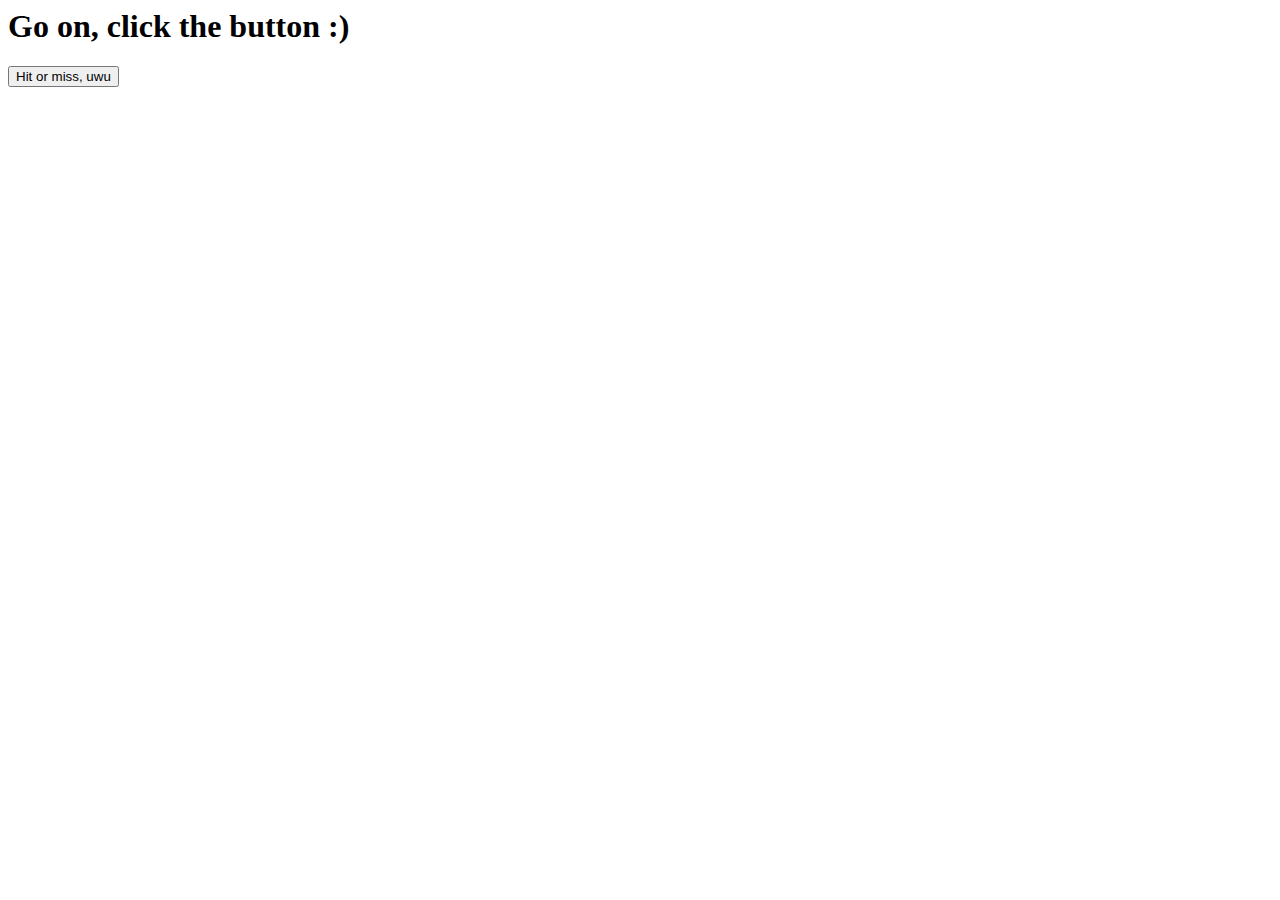
==== button.html @ 98c897ad "Create button.html" ====
<html>
<head>
<link rel="stylesheet" href="style.css">
</head>
<body>
<div class="container">
<h1>Go on, click the button :)</h1>
<div id="button">
<button id="moving">Hit or miss, uwu</button>
</div>
</div>
<script src="//ajax.googleapis.com/ajax/libs/jquery/1.7.1/jquery.min.js"></script>
<script src="main.js"></script>
</body>
</html>
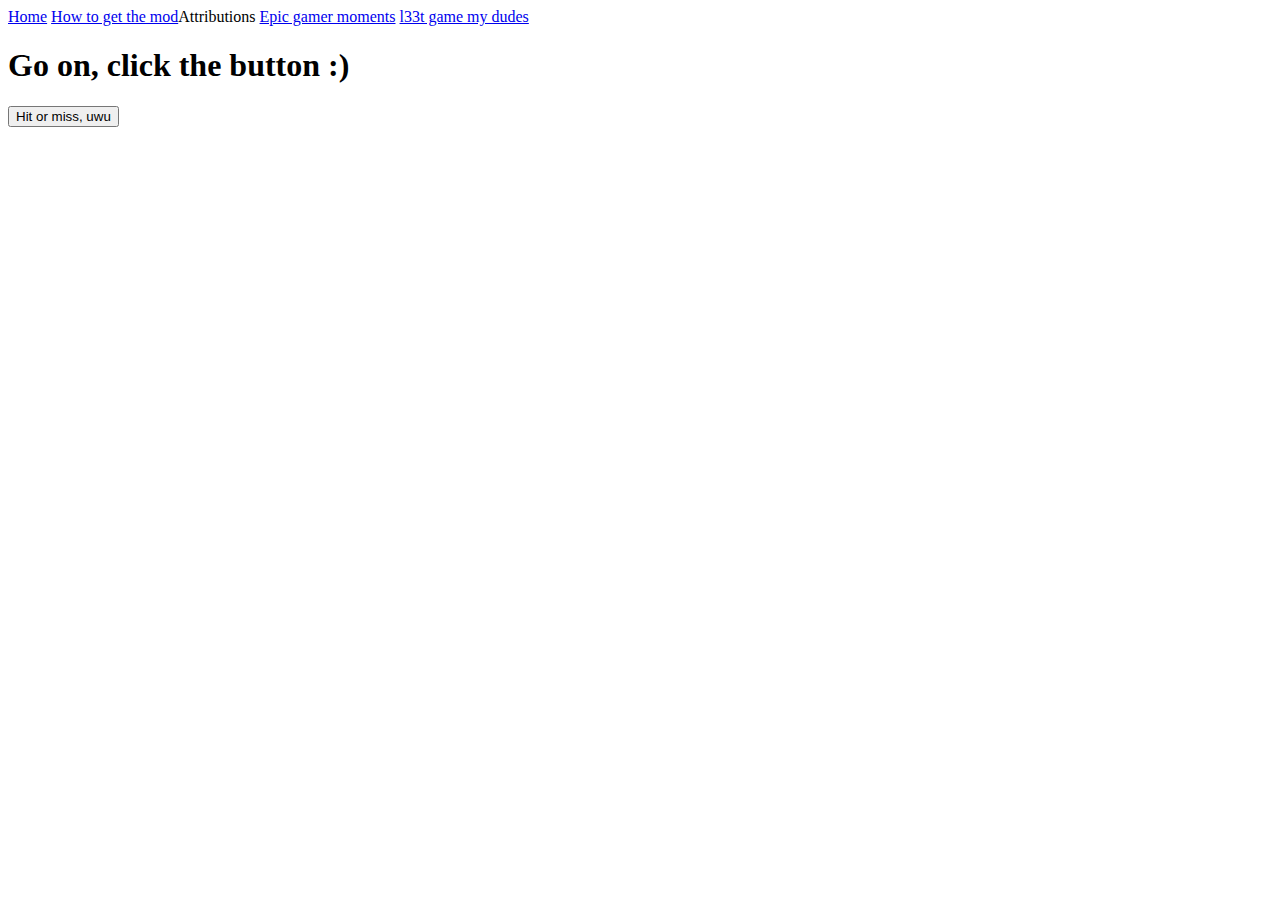
==== commit 6eaccc8f: "Update button.html" ====
--- a/button.html
+++ b/button.html
@@ -1,8 +1,13 @@
 <html>
 <head>
-<link rel="stylesheet" href="style.css">
+<link rel="stylesheet" href="buttonpage.css">
 </head>
 <body>
+  <a href="index.html">Home</a>
+  <a href="How%20to%20get%20the%20mod.html">How to get the mod</a
+  <a href="new-1.html">Attributions</a>
+  <a href="new-2.html">Epic gamer moments</a>
+  <a href="button.html">l33t game my dudes</a>
 <div class="container">
 <h1>Go on, click the button :)</h1>
 <div id="button">
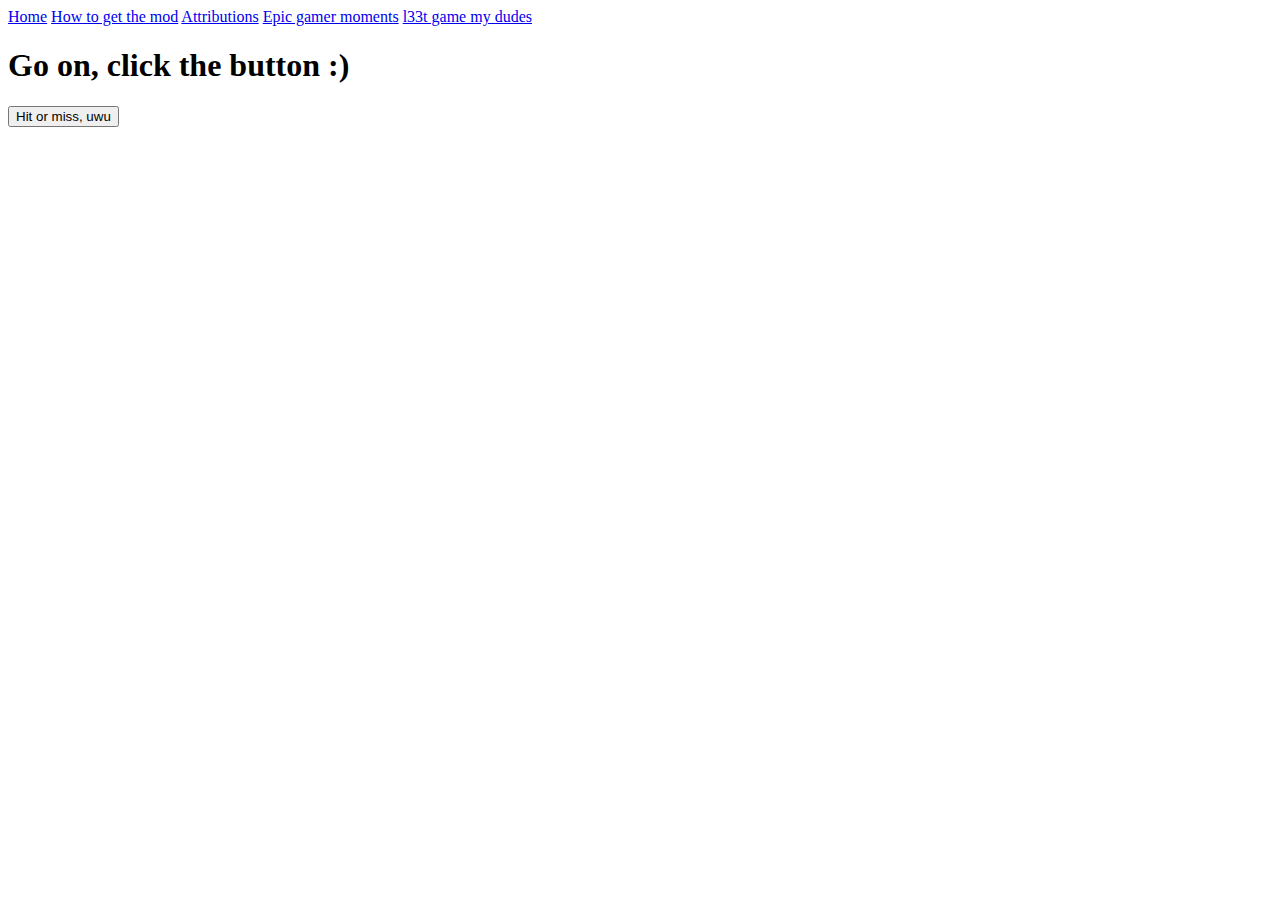
==== commit 6f9b7c5d: "Update button.html" ====
--- a/button.html
+++ b/button.html
@@ -4,10 +4,10 @@
 </head>
 <body>
   <a href="index.html">Home</a>
-  <a href="How%20to%20get%20the%20mod.html">How to get the mod</a
-  <a href="new-1.html">Attributions</a>
-  <a href="new-2.html">Epic gamer moments</a>
-  <a href="button.html">l33t game my dudes</a>
+    <a href="How%20to%20get%20the%20mod.html">How to get the mod</a>
+    <a href="new-1.html">Attributions</a>
+    <a href="new-2.html">Epic gamer moments</a>
+    <a href="button.html">l33t game my dudes</a>
 <div class="container">
 <h1>Go on, click the button :)</h1>
 <div id="button">
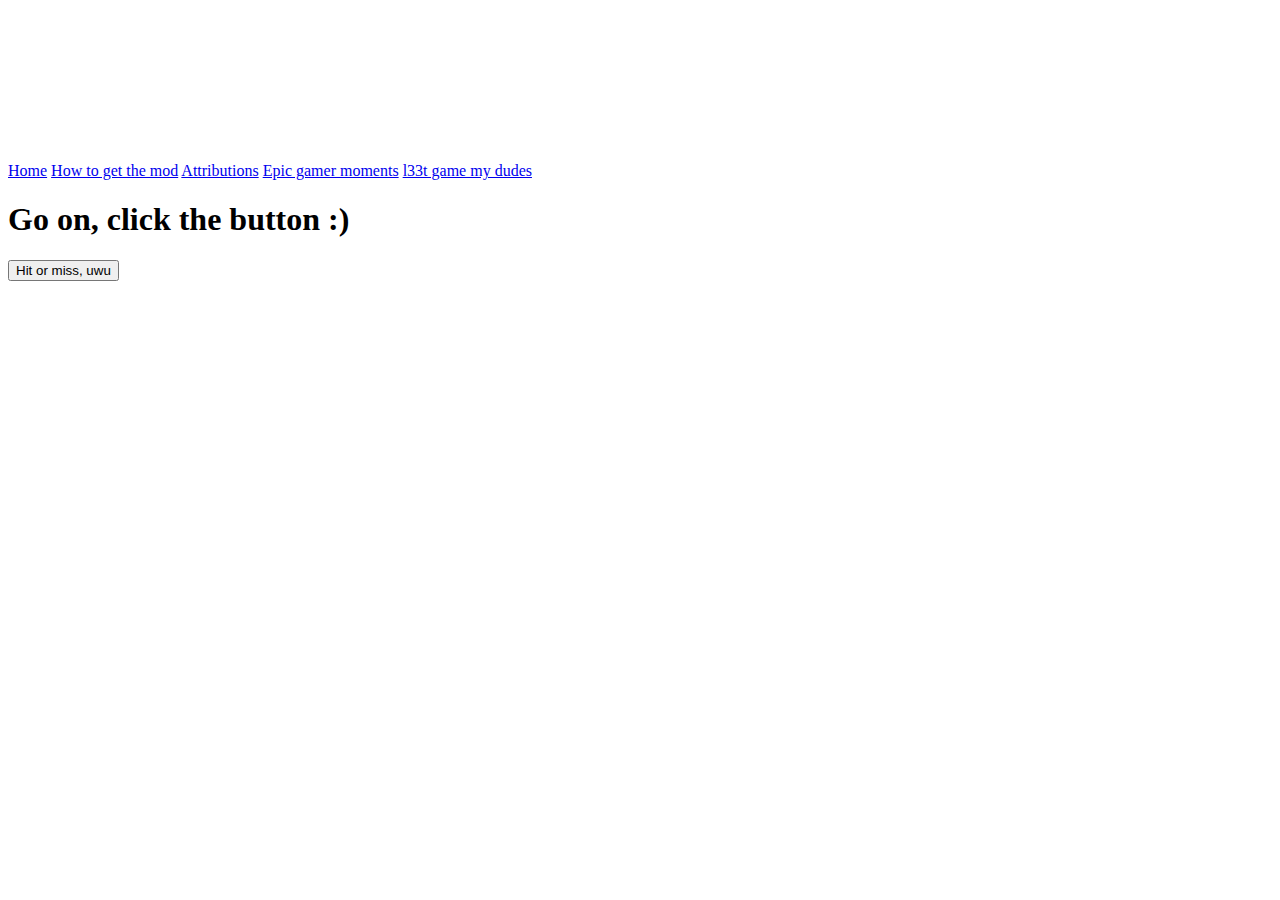
==== commit 505b5f8f: "Update button.html" ====
--- a/button.html
+++ b/button.html
@@ -1,8 +1,15 @@
+<!DOCTYPE html> 
 <html>
 <head>
 <link rel="stylesheet" href="buttonpage.css">
+<link rel="stylesheet" href="style.css">
 </head>
 <body>
+  <div class="fullscreen-bg">
+      <video loop autoplay class="fullscreen-bg__video">
+        <source src="gnomed.mp4.mp4" type="video/mp4">
+      </video>
+    </div>
   <a href="index.html">Home</a>
     <a href="How%20to%20get%20the%20mod.html">How to get the mod</a>
     <a href="new-1.html">Attributions</a>
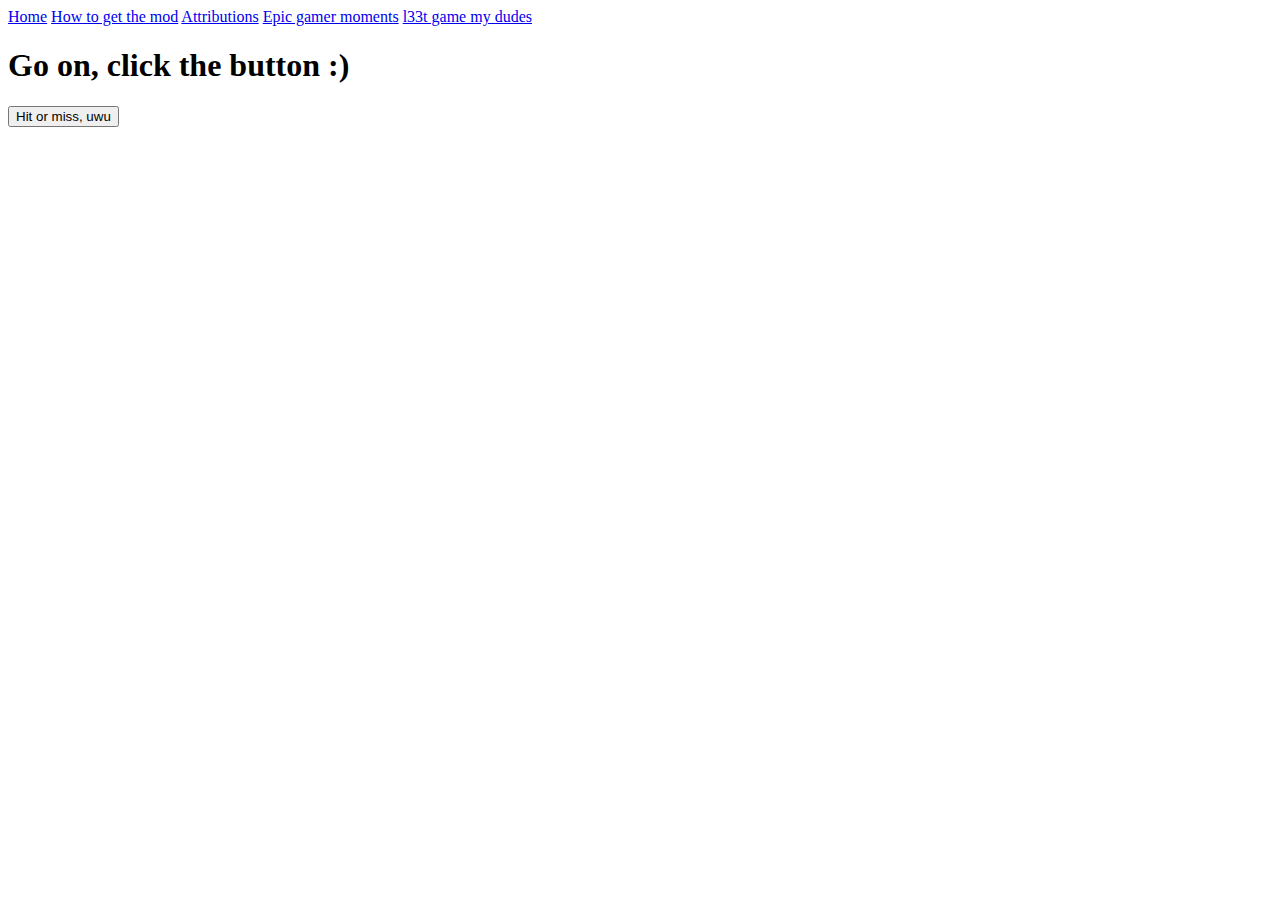
==== commit 074c7fa8: "Update button.html" ====
--- a/button.html
+++ b/button.html
@@ -2,14 +2,8 @@
 <html>
 <head>
 <link rel="stylesheet" href="buttonpage.css">
-<link rel="stylesheet" href="style.css">
 </head>
 <body>
-  <div class="fullscreen-bg">
-      <video loop autoplay class="fullscreen-bg__video">
-        <source src="gnomed.mp4.mp4" type="video/mp4">
-      </video>
-    </div>
   <a href="index.html">Home</a>
     <a href="How%20to%20get%20the%20mod.html">How to get the mod</a>
     <a href="new-1.html">Attributions</a>
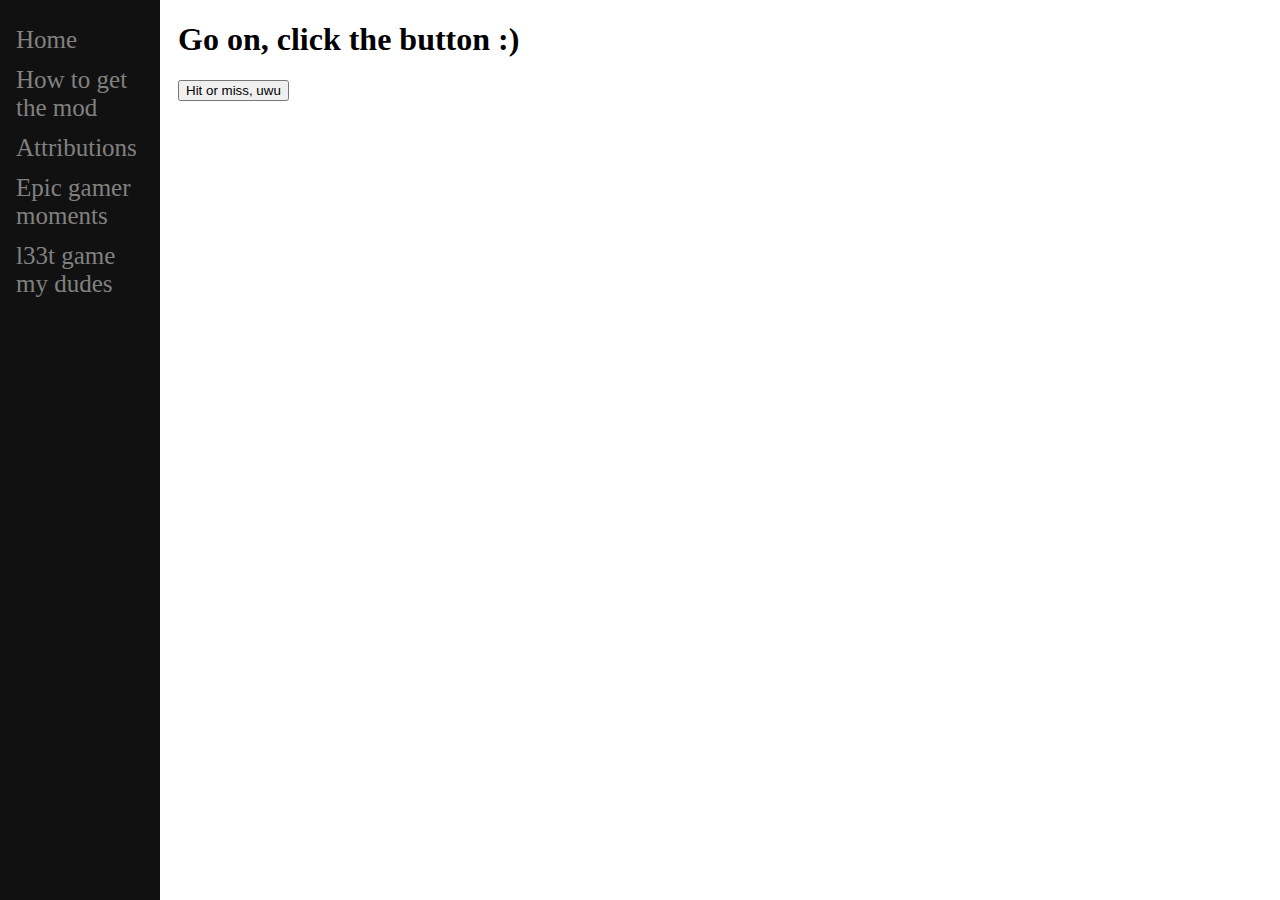
==== commit d0da0b61: "Update button.html" ====
--- a/button.html
+++ b/button.html
@@ -1,21 +1,28 @@
 <!DOCTYPE html> 
 <html>
 <head>
+    <script type="text/javascript"> var infolinks_pid = 3155012; var infolinks_wsid = 0; </script> <script type="text/javascript" src="//resources.infolinks.com/js/infolinks_main.js"></script>
+      </head>
 <link rel="stylesheet" href="buttonpage.css">
+<link rel="stylesheet" href="style.css">
 </head>
 <body>
-  <a href="index.html">Home</a>
+<div class="sidenav">
+      <a href="index.html">Home</a>
     <a href="How%20to%20get%20the%20mod.html">How to get the mod</a>
     <a href="new-1.html">Attributions</a>
     <a href="new-2.html">Epic gamer moments</a>
     <a href="button.html">l33t game my dudes</a>
+    </div>
+  <div class="main">
 <div class="container">
-<h1>Go on, click the button :)</h1>
+<h1 class="normal">Go on, click the button :)</h1>
 <div id="button">
-<button id="moving">Hit or miss, uwu</button>
+<button class="twister" id="moving">Hit or miss, uwu</button>
 </div>
 </div>
 <script src="//ajax.googleapis.com/ajax/libs/jquery/1.7.1/jquery.min.js"></script>
 <script src="main.js"></script>
+  </div>
 </body>
 </html>
--- a/style.css
+++ b/style.css
@@ -0,0 +1,482 @@
+body {
+  background: white;
+}
+p {
+  color: black;
+}
+h1 {
+  font-weight: bold;
+}
+.center {
+  display: block;
+  margin-left: auto;
+  margin-right: auto;
+  width: 85%;
+}
+h1{
+  color: firebrick;
+  text-decoration-style: wavy;
+  text-decoration-color: cornflowerblue;
+  text-decoration: line-through overline underline;
+}
+h2{
+  font-family: fantasy;
+  color: black;
+}
+a{
+  font-family: times;
+}
+.fullscreen-bg {
+  position: fixed;
+  top: 0;
+  right: 0;
+  bottom: 0;
+  left: 0;
+  overflow: hidden;
+  z-index: -100;
+}
+
+.fullscreen-bg__video {
+  position: absolute;
+  top: 0;
+  left: 0;
+  width: 100%;
+  height: 100%;
+}
+
+@media (min-aspect-ratio: 16/9) {
+  .fullscreen-bg__video {
+    height: 300%;
+    top: -100%;
+  }
+}
+
+@media (max-aspect-ratio: 16/9) {
+  .fullscreen-bg__video {
+    width: 300%;
+    left: -100%;
+  }
+}
+
+@media (max-width: 767px) {
+  .fullscreen-bg {
+    background: url('../img/videoframe.jpg') center center / cover no-repeat;
+  }
+
+  .fullscreen-bg__video {
+    display: none;
+  }
+}
+
+.sidenav {
+  height: 100%; 
+  width: 160px; 
+  position: fixed; 
+  z-index: 1; 
+  top: 0; 
+  left: 0;
+  background-color: #111;
+  overflow-x: hidden;
+  padding-top: 20px;
+}
+
+.sidenav a {
+  padding: 6px 8px 6px 16px;
+  text-decoration: none;
+  font-size: 25px;
+  color: #818181;
+  display: block;
+}
+
+
+.sidenav a:hover {
+  color: #f1f1f1;
+}
+
+
+.main {
+  margin-left: 160px;
+  padding: 0px 10px;
+}
+
+
+@media screen and (max-height: 450px) {
+  .sidenav {padding-top: 15px;}
+  .sidenav a {font-size: 18px;}
+}
+
+.normal {
+  color: black;
+  text-decoration-style: none;
+  text-decoration-color: none;
+  text-decoration: none;
+}  
+
+.text {
+  position:absolute;
+  top:100%;
+  left:100%;
+  width:100%;
+  height:120px;
+  font-size:30px;
+  animation-name: slide;
+  animation-duration: 10s;
+  animation-timing-function: linear;
+  animation-iteration-count: infinite;
+  -webkit-animation-name: slide;
+  -webkit-animation-duration: 10s;
+  -webkit-animation-timing-function:linear;
+  -webkit-animation-iteration-count: infinite;
+}
+
+@keyframes intensifies {
+  0% {
+    transform: translate(1px, 1px) scale(1);
+  }
+  1% {
+    transform: translate(-1px, -1px) scale(1.02);
+  }
+  2% {
+    transform: translate(1px, 2px) scale(1.04);
+  }
+  3% {
+    transform: translate(-3px, -1px) scale(1.06);
+  }
+  4% {
+    transform: translate(3px, 3px) scale(1.08);
+  }
+  5% {
+    transform: translate(-4px, -5px) scale(1.1);
+  }
+  6% {
+    transform: translate(4px, 4px) scale(1.12);
+  }
+  7% {
+    transform: translate(-1px, -2px) scale(1.14);
+  }
+  8% {
+    transform: translate(5px, 1px) scale(1.16);
+  }
+  9% {
+    transform: translate(-4px, -10px) scale(1.18);
+  }
+  10% {
+    transform: translate(7px, 7px) scale(1.2);
+  }
+  11% {
+    transform: translate(-8px, -7px) scale(1.22);
+  }
+  12% {
+    transform: translate(1px, 8px) scale(1.24);
+  }
+  13% {
+    transform: translate(-2px, -10px) scale(1.26);
+  }
+  14% {
+    transform: translate(14px, 7px) scale(1.28);
+  }
+  15% {
+    transform: translate(-14px, -6px) scale(1.3);
+  }
+  16% {
+    transform: translate(2px, 6px) scale(1.32);
+  }
+  17% {
+    transform: translate(-16px, -4px) scale(1.34);
+  }
+  18% {
+    transform: translate(11px, 12px) scale(1.36);
+  }
+  19% {
+    transform: translate(-4px, -17px) scale(1.38);
+  }
+  20% {
+    transform: translate(12px, 7px) scale(1.4);
+  }
+  21% {
+    transform: translate(-11px, -13px) scale(1.42);
+  }
+  22% {
+    transform: translate(4px, 22px) scale(1.44);
+  }
+  23% {
+    transform: translate(-13px, -24px) scale(1.46);
+  }
+  24% {
+    transform: translate(23px, 5px) scale(1.48);
+  }
+  25% {
+    transform: translate(-15px, -16px) scale(1.5);
+  }
+  26% {
+    transform: translate(16px, 7px) scale(1.52);
+  }
+  27% {
+    transform: translate(-25px, -11px) scale(1.54);
+  }
+  28% {
+    transform: translate(25px, 20px) scale(1.56);
+  }
+  29% {
+    transform: translate(-16px, -20px) scale(1.58);
+  }
+  30% {
+    transform: translate(12px, 23px) scale(1.6);
+  }
+  31% {
+    transform: translate(-15px, -18px) scale(1.62);
+  }
+  32% {
+    transform: translate(3px, 27px) scale(1.64);
+  }
+  33% {
+    transform: translate(-18px, -14px) scale(1.66);
+  }
+  34% {
+    transform: translate(14px, 9px) scale(1.68);
+  }
+  35% {
+    transform: translate(-28px, -23px) scale(1.7);
+  }
+  36% {
+    transform: translate(12px, 30px) scale(1.72);
+  }
+  37% {
+    transform: translate(-25px, -27px) scale(1.74);
+  }
+  38% {
+    transform: translate(39px, 1px) scale(1.76);
+  }
+  39% {
+    transform: translate(-10px, -32px) scale(1.78);
+  }
+  40% {
+    transform: translate(15px, 35px) scale(1.8);
+  }
+  41% {
+    transform: translate(-27px, -15px) scale(1.82);
+  }
+  42% {
+    transform: translate(15px, 41px) scale(1.84);
+  }
+  43% {
+    transform: translate(-39px, -4px) scale(1.86);
+  }
+  44% {
+    transform: translate(34px, 19px) scale(1.88);
+  }
+  45% {
+    transform: translate(-4px, -45px) scale(1.9);
+  }
+  46% {
+    transform: translate(38px, 7px) scale(1.92);
+  }
+  47% {
+    transform: translate(-21px, -1px) scale(1.94);
+  }
+  48% {
+    transform: translate(19px, 6px) scale(1.96);
+  }
+  49% {
+    transform: translate(-49px, -25px) scale(1.98);
+  }
+  50% {
+    transform: translate(25px, 25px) scale(2);
+  }
+  51% {
+    transform: translate(-33px, -24px) scale(2.02);
+  }
+  52% {
+    transform: translate(45px, 36px) scale(2.04);
+  }
+  53% {
+    transform: translate(-44px, -7px) scale(2.06);
+  }
+  54% {
+    transform: translate(30px, 28px) scale(2.08);
+  }
+  55% {
+    transform: translate(-4px, -27px) scale(2.1);
+  }
+  56% {
+    transform: translate(17px, 18px) scale(2.12);
+  }
+  57% {
+    transform: translate(-4px, -12px) scale(2.14);
+  }
+  58% {
+    transform: translate(1px, 50px) scale(2.16);
+  }
+  59% {
+    transform: translate(-8px, -36px) scale(2.18);
+  }
+  60% {
+    transform: translate(29px, 26px) scale(2.2);
+  }
+  61% {
+    transform: translate(-24px, -21px) scale(2.22);
+  }
+  62% {
+    transform: translate(60px, 21px) scale(2.24);
+  }
+  63% {
+    transform: translate(-9px, -36px) scale(2.26);
+  }
+  64% {
+    transform: translate(44px, 1px) scale(2.28);
+  }
+  65% {
+    transform: translate(-38px, -40px) scale(2.3);
+  }
+  66% {
+    transform: translate(42px, 33px) scale(2.32);
+  }
+  67% {
+    transform: translate(-17px, -45px) scale(2.34);
+  }
+  68% {
+    transform: translate(1px, 17px) scale(2.36);
+  }
+  69% {
+    transform: translate(-20px, -62px) scale(2.38);
+  }
+  70% {
+    transform: translate(6px, 53px) scale(2.4);
+  }
+  71% {
+    transform: translate(-64px, -14px) scale(2.42);
+  }
+  72% {
+    transform: translate(67px, 48px) scale(2.44);
+  }
+  73% {
+    transform: translate(-47px, -39px) scale(2.46);
+  }
+  74% {
+    transform: translate(5px, 62px) scale(2.48);
+  }
+  75% {
+    transform: translate(-29px, -50px) scale(2.5);
+  }
+  76% {
+    transform: translate(5px, 60px) scale(2.52);
+  }
+  77% {
+    transform: translate(-51px, -76px) scale(2.54);
+  }
+  78% {
+    transform: translate(58px, 16px) scale(2.56);
+  }
+  79% {
+    transform: translate(-79px, -32px) scale(2.58);
+  }
+  80% {
+    transform: translate(41px, 22px) scale(2.6);
+  }
+  81% {
+    transform: translate(-43px, -48px) scale(2.62);
+  }
+  82% {
+    transform: translate(35px, 65px) scale(2.64);
+  }
+  83% {
+    transform: translate(-65px, -84px) scale(2.66);
+  }
+  84% {
+    transform: translate(62px, 73px) scale(2.68);
+  }
+  85% {
+    transform: translate(-48px, -40px) scale(2.7);
+  }
+  86% {
+    transform: translate(30px, 25px) scale(2.72);
+  }
+  87% {
+    transform: translate(-16px, -46px) scale(2.74);
+  }
+  88% {
+    transform: translate(81px, 73px) scale(2.76);
+  }
+  89% {
+    transform: translate(-79px, -76px) scale(2.78);
+  }
+  90% {
+    transform: translate(55px, 62px) scale(2.8);
+  }
+  91% {
+    transform: translate(-44px, -56px) scale(2.82);
+  }
+  92% {
+    transform: translate(46px, 91px) scale(2.84);
+  }
+  93% {
+    transform: translate(-48px, -34px) scale(2.86);
+  }
+  94% {
+    transform: translate(18px, 10px) scale(2.88);
+  }
+  95% {
+    transform: translate(-11px, -4px) scale(2.9);
+  }
+  96% {
+    transform: translate(14px, 80px) scale(2.92);
+  }
+  97% {
+    transform: translate(-29px, -54px) scale(2.94);
+  }
+  98% {
+    transform: translate(51px, 95px) scale(2.96);
+  }
+  99% {
+    transform: translate(-71px, -4px) scale(2.98);
+  }
+  100% {
+    transform: translate(0, 0) rotate(0deg);
+  }
+}
+
+.intensifies {
+  animation-timing-function: ease-out;
+  transform-origin: bottom center;
+  animation-name: intensifies;
+  animation-duration: 30s;
+}
+
+@keyframes twister {
+  0% {
+    transform: rotateZ(0deg);
+  }
+  10% {
+    transform: rotateZ(360deg);
+  }
+  20% {
+    transform: rotateZ(720deg);
+  }
+  30% {
+    transform: rotateZ(1080deg);
+  }
+  40% {
+    transform: rotateZ(1440deg);
+  }
+  50% {
+    transform: rotateZ(1800deg);
+  }
+  60% {
+    transform: rotateZ(2160deg);
+  }
+  70% {
+    transform: rotateZ(2520deg);
+  }
+  80% {
+  }
+  90% {
+  }
+  100% {
+  }
+}
+
+.twister {
+  animation-name: twister;
+  animation-duration: 5s;
+  z-index: 1000;
+}
